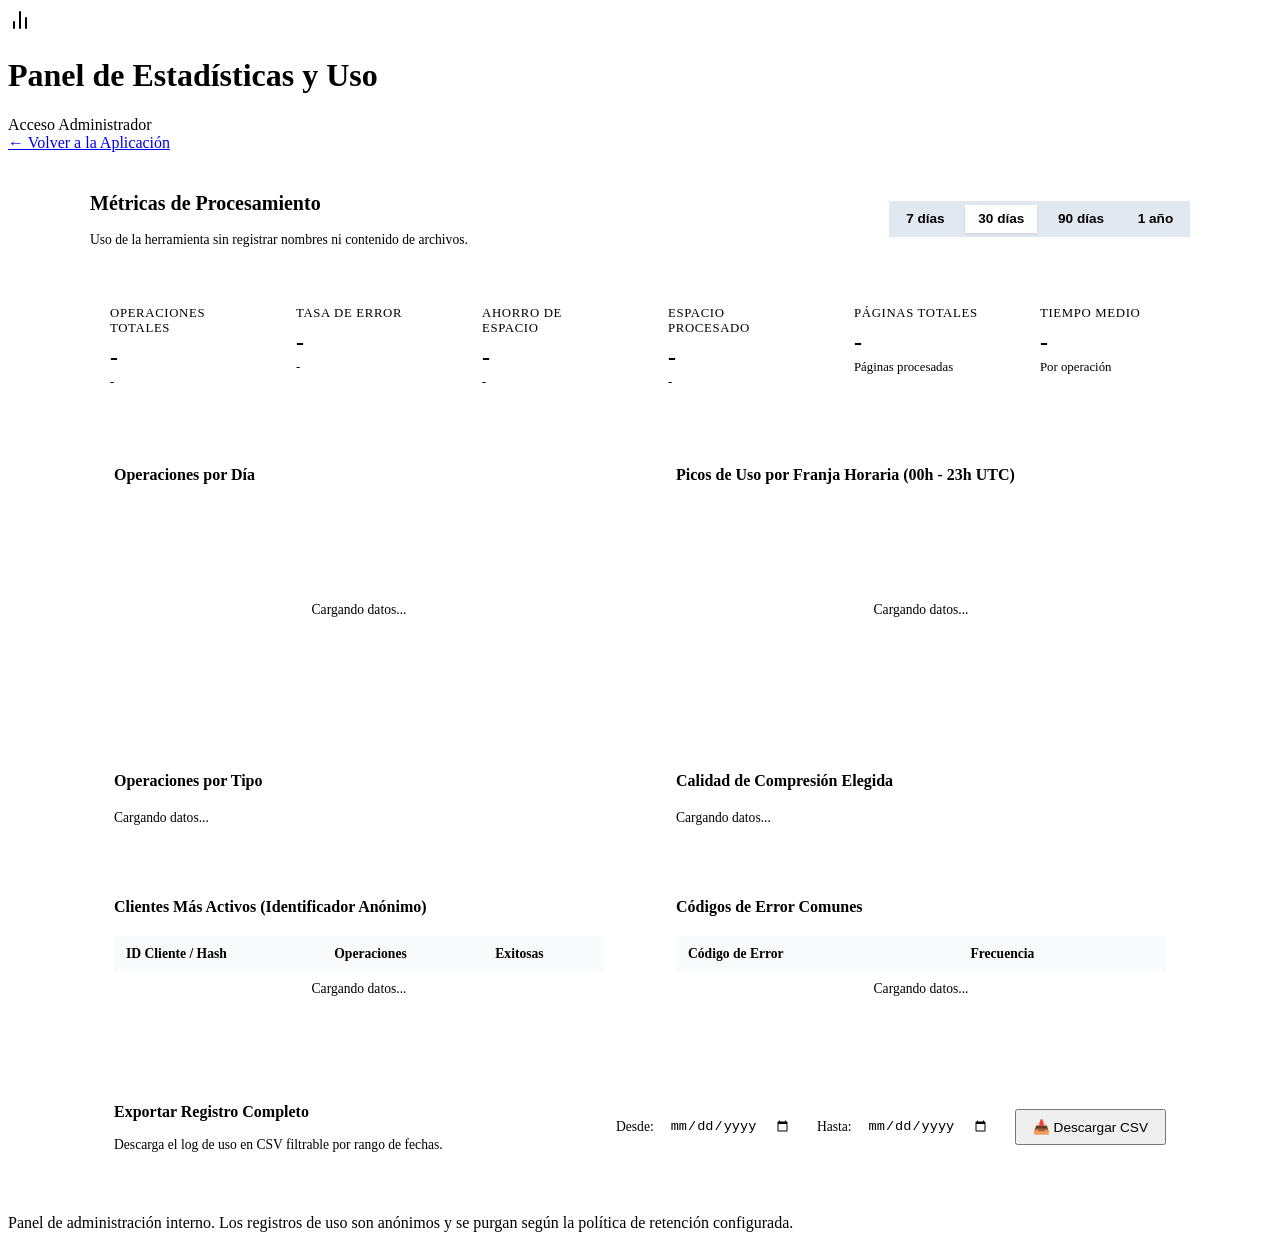
==== app/static/admin.html @ 965b37ea "feat: inicializacion de proyecto, fase 1 (compresion y logging) y fase 2 (panel admin y stats)" ====
<!DOCTYPE html>
<html lang="es">
<head>
  <meta charset="UTF-8">
  <meta name="viewport" content="width=device-width, initial-scale=1.0">
  <title>Panel de Estadísticas - Herramientas PDF</title>
  <link rel="stylesheet" href="/static/css/style.css">
  <style>
    .admin-container {
      max-width: 1100px;
      margin: 1.5rem auto;
      padding: 0 1.5rem;
    }
    .admin-header {
      display: flex;
      justify-content: space-between;
      align-items: center;
      margin-bottom: 1.5rem;
      flex-wrap: wrap;
      gap: 1rem;
    }
    .period-filters {
      display: flex;
      gap: 0.5rem;
      background: #e2e8f0;
      padding: 0.25rem;
      border-radius: var(--radius-md);
    }
    .period-btn {
      border: none;
      background: none;
      padding: 0.4rem 0.8rem;
      font-size: 0.85rem;
      font-weight: 600;
      color: var(--text-muted);
      cursor: pointer;
      border-radius: var(--radius-sm);
      transition: all 0.2s;
    }
    .period-btn.active {
      background: white;
      color: var(--primary);
      box-shadow: 0 1px 3px rgba(0,0,0,0.1);
    }
    .metrics-grid {
      display: grid;
      grid-template-columns: repeat(auto-fit, minmax(160px, 1fr));
      gap: 1rem;
      margin-bottom: 2rem;
    }
    .metric-card {
      background: white;
      border: 1px solid var(--border);
      border-radius: var(--radius-md);
      padding: 1.25rem;
      box-shadow: var(--shadow);
    }
    .metric-title {
      font-size: 0.8rem;
      color: var(--text-muted);
      text-transform: uppercase;
      letter-spacing: 0.05em;
      margin-bottom: 0.5rem;
    }
    .metric-value {
      font-size: 1.5rem;
      font-weight: 700;
      color: var(--text-main);
    }
    .metric-sub {
      font-size: 0.8rem;
      color: var(--text-muted);
      margin-top: 0.3rem;
    }
    .charts-grid {
      display: grid;
      grid-template-columns: repeat(auto-fit, minmax(480px, 1fr));
      gap: 1.5rem;
      margin-bottom: 2rem;
    }
    @media (max-width: 600px) {
      .charts-grid {
        grid-template-columns: 1fr;
      }
    }
    .chart-card {
      background: white;
      border: 1px solid var(--border);
      border-radius: var(--radius-lg);
      padding: 1.5rem;
      box-shadow: var(--shadow);
    }
    .chart-title {
      font-size: 1rem;
      font-weight: 700;
      margin-bottom: 1.25rem;
      display: flex;
      justify-content: space-between;
      align-items: center;
    }
    .bar-chart-container {
      display: flex;
      align-items: flex-end;
      gap: 0.5rem;
      height: 180px;
      padding-top: 1rem;
      border-bottom: 1px solid var(--border);
    }
    .bar-col {
      flex: 1;
      display: flex;
      flex-direction: column;
      align-items: center;
      height: 100%;
      justify-content: flex-end;
    }
    .bar-fill {
      width: 100%;
      max-width: 36px;
      background: var(--primary);
      border-radius: 4px 4px 0 0;
      transition: height 0.4s ease;
      min-height: 2px;
      position: relative;
    }
    .bar-fill:hover {
      background: var(--primary-hover);
    }
    .bar-label {
      font-size: 0.7rem;
      color: var(--text-muted);
      margin-top: 0.4rem;
      white-space: nowrap;
      overflow: hidden;
      text-overflow: ellipsis;
    }
    .horizontal-bars {
      display: flex;
      flex-direction: column;
      gap: 0.75rem;
    }
    .h-bar-item {
      display: flex;
      flex-direction: column;
      gap: 0.25rem;
    }
    .h-bar-header {
      display: flex;
      justify-content: space-between;
      font-size: 0.85rem;
      font-weight: 500;
    }
    .h-bar-track {
      background: #f1f5f9;
      height: 10px;
      border-radius: 5px;
      overflow: hidden;
    }
    .h-bar-fill {
      background: var(--primary);
      height: 100%;
      border-radius: 5px;
      transition: width 0.4s ease;
    }
    .table-container {
      overflow-x: auto;
    }
    table.data-table {
      width: 100%;
      border-collapse: collapse;
      font-size: 0.85rem;
    }
    table.data-table th, table.data-table td {
      padding: 0.6rem 0.75rem;
      text-align: left;
      border-bottom: 1px solid var(--border);
    }
    table.data-table th {
      background: #f8fafc;
      color: var(--text-muted);
      font-weight: 600;
    }
    .export-box {
      background: white;
      border: 1px solid var(--border);
      border-radius: var(--radius-lg);
      padding: 1.5rem;
      box-shadow: var(--shadow);
      display: flex;
      justify-content: space-between;
      align-items: center;
      flex-wrap: wrap;
      gap: 1rem;
    }
    .export-inputs {
      display: flex;
      align-items: center;
      gap: 1rem;
      flex-wrap: wrap;
    }
    .export-inputs label {
      font-size: 0.85rem;
      font-weight: 500;
      color: var(--text-muted);
      display: flex;
      align-items: center;
      gap: 0.4rem;
    }
    .export-inputs input[type="date"] {
      padding: 0.4rem 0.6rem;
      border: 1px solid var(--border);
      border-radius: var(--radius-sm);
      font-size: 0.85rem;
    }
  </style>
</head>
<body>

  <header>
    <div class="brand">
      <svg width="24" height="24" viewBox="0 0 24 24" fill="none" stroke="currentColor" stroke-width="2" stroke-linecap="round" stroke-linejoin="round" style="color: var(--primary);">
        <line x1="18" y1="20" x2="18" y2="10"></line>
        <line x1="12" y1="20" x2="12" y2="4"></line>
        <line x1="6" y1="20" x2="6" y2="14"></line>
      </svg>
      <h1>Panel de Estadísticas y Uso</h1>
      <span class="badge-local">Acceso Administrador</span>
    </div>
    <div class="header-links">
      <a href="/">← Volver a la Aplicación</a>
    </div>
  </header>

  <main class="admin-container">
    <!-- Encabezado de control con filtros -->
    <div class="admin-header">
      <div>
        <h2 style="font-size: 1.25rem; font-weight: 700;">Métricas de Procesamiento</h2>
        <p style="font-size: 0.85rem; color: var(--text-muted);">Uso de la herramienta sin registrar nombres ni contenido de archivos.</p>
      </div>
      <div class="period-filters">
        <button class="period-btn" data-days="7">7 días</button>
        <button class="period-btn active" data-days="30">30 días</button>
        <button class="period-btn" data-days="90">90 días</button>
        <button class="period-btn" data-days="365">1 año</button>
      </div>
    </div>

    <!-- Tarjetas de Métricas Globales -->
    <div class="metrics-grid">
      <div class="metric-card">
        <div class="metric-title">Operaciones Totales</div>
        <div class="metric-value" id="valTotalOps">-</div>
        <div class="metric-sub" id="valOkOps">-</div>
      </div>
      <div class="metric-card">
        <div class="metric-title">Tasa de Error</div>
        <div class="metric-value" id="valErrorRate">-</div>
        <div class="metric-sub" id="valErrorOps">-</div>
      </div>
      <div class="metric-card">
        <div class="metric-title">Ahorro de Espacio</div>
        <div class="metric-value" id="valSavedPct">-</div>
        <div class="metric-sub" id="valSavedBytes">-</div>
      </div>
      <div class="metric-card">
        <div class="metric-title">Espacio Procesado</div>
        <div class="metric-value" id="valOriginalBytes">-</div>
        <div class="metric-sub" id="valFinalBytes">-</div>
      </div>
      <div class="metric-card">
        <div class="metric-title">Páginas Totales</div>
        <div class="metric-value" id="valTotalPages">-</div>
        <div class="metric-sub">Páginas procesadas</div>
      </div>
      <div class="metric-card">
        <div class="metric-title">Tiempo Medio</div>
        <div class="metric-value" id="valAvgDuration">-</div>
        <div class="metric-sub">Por operación</div>
      </div>
    </div>

    <!-- Cuadrícula de Gráficos y Desgloses -->
    <div class="charts-grid">
      <!-- Operaciones por Día -->
      <div class="chart-card">
        <div class="chart-title">Operaciones por Día</div>
        <div class="bar-chart-container" id="chartDays">
          <div style="margin: auto; color: var(--text-muted); font-size: 0.85rem;">Cargando datos...</div>
        </div>
      </div>

      <!-- Picos por Franja Horaria -->
      <div class="chart-card">
        <div class="chart-title">Picos de Uso por Franja Horaria (00h - 23h UTC)</div>
        <div class="bar-chart-container" id="chartHours">
          <div style="margin: auto; color: var(--text-muted); font-size: 0.85rem;">Cargando datos...</div>
        </div>
      </div>

      <!-- Operaciones por Tipo -->
      <div class="chart-card">
        <div class="chart-title">Operaciones por Tipo</div>
        <div class="horizontal-bars" id="chartTypes">
          <div style="color: var(--text-muted); font-size: 0.85rem;">Cargando datos...</div>
        </div>
      </div>

      <!-- Desglose de Presets de Compresión -->
      <div class="chart-card">
        <div class="chart-title">Calidad de Compresión Elegida</div>
        <div class="horizontal-bars" id="chartPresets">
          <div style="color: var(--text-muted); font-size: 0.85rem;">Cargando datos...</div>
        </div>
      </div>

      <!-- Clientes Más Activos -->
      <div class="chart-card">
        <div class="chart-title">Clientes Más Activos (Identificador Anónimo)</div>
        <div class="table-container">
          <table class="data-table">
            <thead>
              <tr>
                <th>ID Cliente / Hash</th>
                <th>Operaciones</th>
                <th>Exitosas</th>
              </tr>
            </thead>
            <tbody id="tableClients">
              <tr><td colspan="3" style="text-align:center;">Cargando datos...</td></tr>
            </tbody>
          </table>
        </div>
      </div>

      <!-- Errores Más Frecuentes -->
      <div class="chart-card">
        <div class="chart-title">Códigos de Error Comunes</div>
        <div class="table-container">
          <table class="data-table">
            <thead>
              <tr>
                <th>Código de Error</th>
                <th>Frecuencia</th>
              </tr>
            </thead>
            <tbody id="tableErrors">
              <tr><td colspan="2" style="text-align:center;">Cargando datos...</td></tr>
            </tbody>
          </table>
        </div>
      </div>
    </div>

    <!-- Sección de Exportación a CSV -->
    <div class="export-box">
      <div>
        <h3 style="font-size: 1rem; font-weight: 700;">Exportar Registro Completo</h3>
        <p style="font-size: 0.85rem; color: var(--text-muted);">Descarga el log de uso en CSV filtrable por rango de fechas.</p>
      </div>
      <div class="export-inputs">
        <label>
          Desde:
          <input type="date" id="exportStart">
        </label>
        <label>
          Hasta:
          <input type="date" id="exportEnd">
        </label>
        <button class="btn btn-primary" id="btnExportCsv" style="padding: 0.5rem 1rem; font-size: 0.85rem;">
          📥 Descargar CSV
        </button>
      </div>
    </div>
  </main>

  <footer>
    Panel de administración interno. Los registros de uso son anónimos y se purgan según la política de retención configurada.
  </footer>

  <script src="/static/js/admin.js"></script>
</body>
</html>
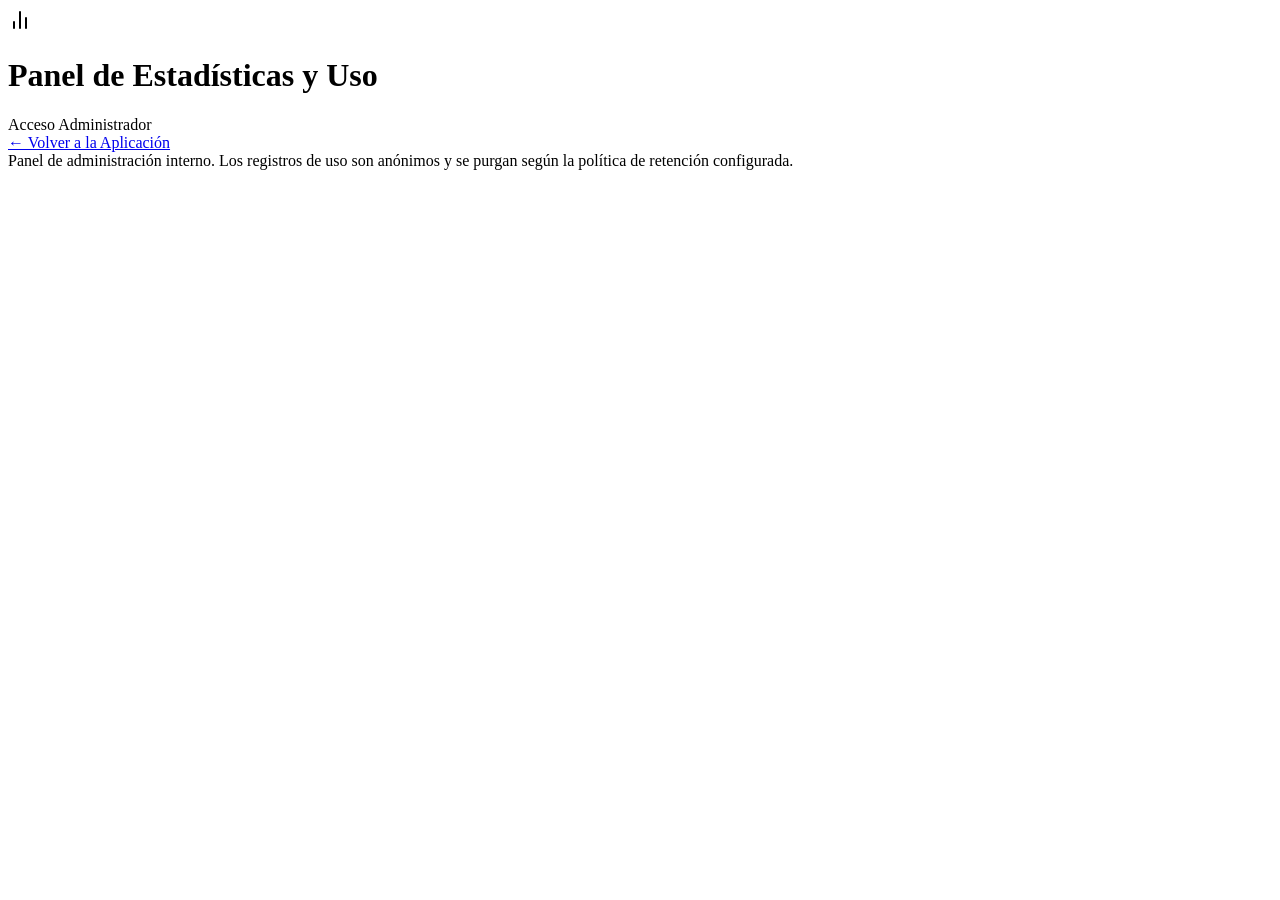
==== commit 47aaa205: "feat: autenticacion por clave maestra de admin, sesion HMAC, rate limiting y logout" ====
--- a/app/static/admin.html
+++ b/app/static/admin.html
@@ -212,6 +212,16 @@
       border-radius: var(--radius-sm);
       font-size: 0.85rem;
     }
+    .login-card {
+      background: white;
+      border: 1px solid var(--border);
+      border-radius: var(--radius-lg);
+      padding: 2.5rem 2rem;
+      box-shadow: var(--shadow);
+      text-align: center;
+      max-width: 420px;
+      margin: 4rem auto;
+    }
   </style>
 </head>
 <body>
@@ -226,12 +236,41 @@
       <h1>Panel de Estadísticas y Uso</h1>
       <span class="badge-local">Acceso Administrador</span>
     </div>
-    <div class="header-links">
+    <div class="header-links" style="display: flex; align-items: center; gap: 0.75rem;">
       <a href="/">← Volver a la Aplicación</a>
+      <button id="btnLogout" class="btn btn-secondary" style="display: none; padding: 0.35rem 0.75rem; font-size: 0.8rem;">
+        🔒 Cerrar Sesión
+      </button>
     </div>
   </header>
 
-  <main class="admin-container">
+  <!-- Pantalla de Login / Clave de Administrador -->
+  <section id="loginSection" class="login-card" style="display: none;">
+    <div style="width: 54px; height: 54px; background: var(--primary-light); color: var(--primary); border-radius: 50%; display: flex; align-items: center; justify-content: center; margin: 0 auto 1.25rem;">
+      <svg width="28" height="28" viewBox="0 0 24 24" fill="none" stroke="currentColor" stroke-width="2" stroke-linecap="round" stroke-linejoin="round">
+        <rect x="3" y="11" width="18" height="11" rx="2" ry="2"></rect>
+        <path d="M7 11V7a5 5 0 0 1 10 0v4"></path>
+      </svg>
+    </div>
+    <h2 style="font-size: 1.25rem; font-weight: 700; margin-bottom: 0.5rem;">Acceso Administrador</h2>
+    <p style="font-size: 0.85rem; color: var(--text-muted); margin-bottom: 1.5rem;">
+      Introduce la clave de administrador para consultar las métricas de uso y descargas.
+    </p>
+
+    <form id="loginForm">
+      <div style="text-align: left; margin-bottom: 1rem;">
+        <label style="font-size: 0.85rem; font-weight: 500; display: block; margin-bottom: 0.3rem;">Clave de acceso:</label>
+        <input type="password" id="adminPasswordInput" class="input-text" placeholder="Introduce la clave" required autofocus>
+      </div>
+      <div id="loginAlert"></div>
+      <button type="submit" class="btn btn-primary" id="btnLoginSubmit" style="width: 100%; margin-top: 0.75rem;">
+        🔓 Entrar al Panel
+      </button>
+    </form>
+  </section>
+
+  <!-- Dashboard Principal (Protegido) -->
+  <main class="admin-container" id="dashboardSection" style="display: none;">
     <!-- Encabezado de control con filtros -->
     <div class="admin-header">
       <div>
